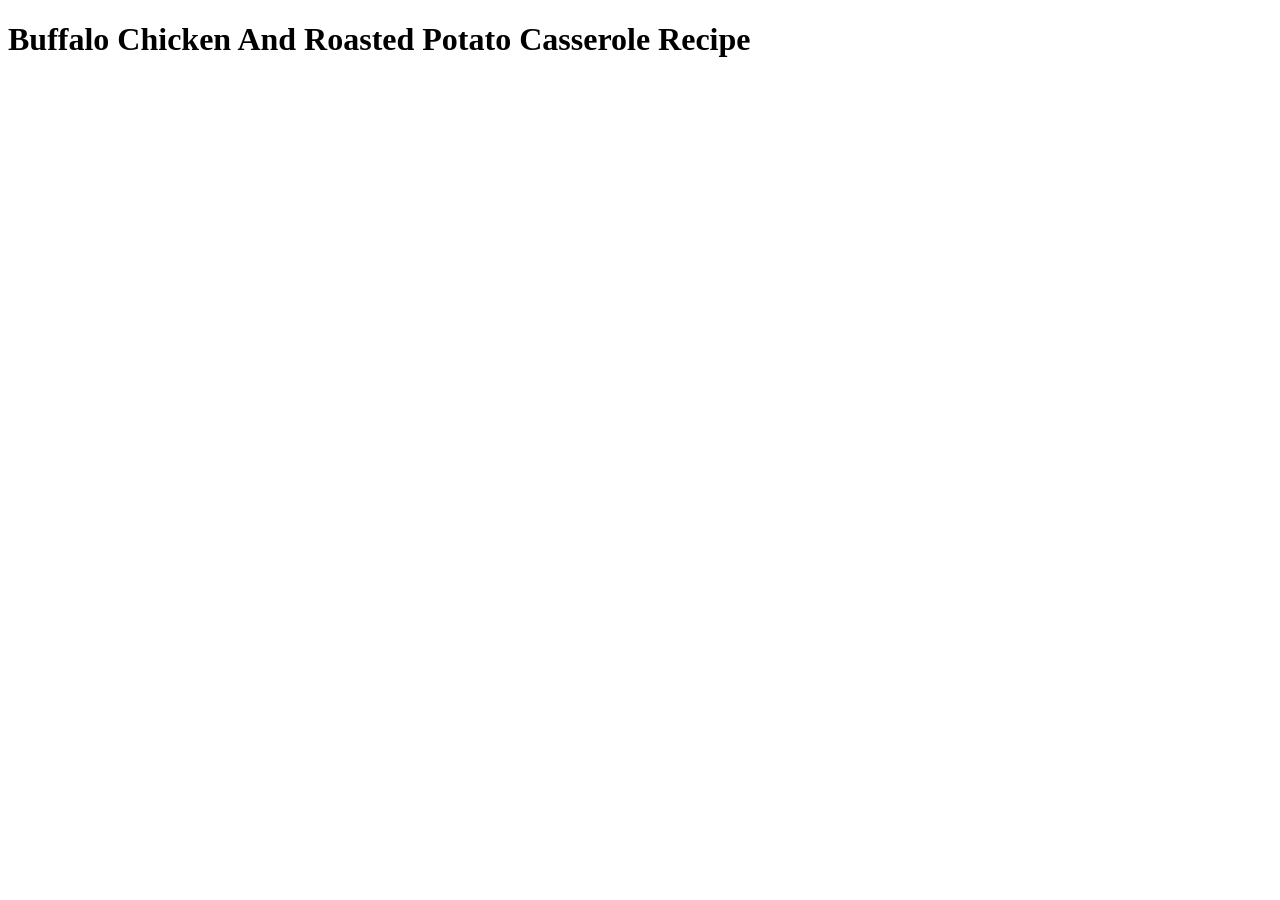
==== recipes/buffalo-chicken-casserole.html @ fb162722 "Add basic index file and buffalo chicken recipe" ====
<!DOCTYPE html>
<html>
    <head>
        <meta charset="UTF-8">
        <title>Buffalo Chicken And Roasted Potato Casserole</title>
    </head>
    <body>
        <h1>Buffalo Chicken And Roasted Potato Casserole Recipe</h1>
    </body>
</html>
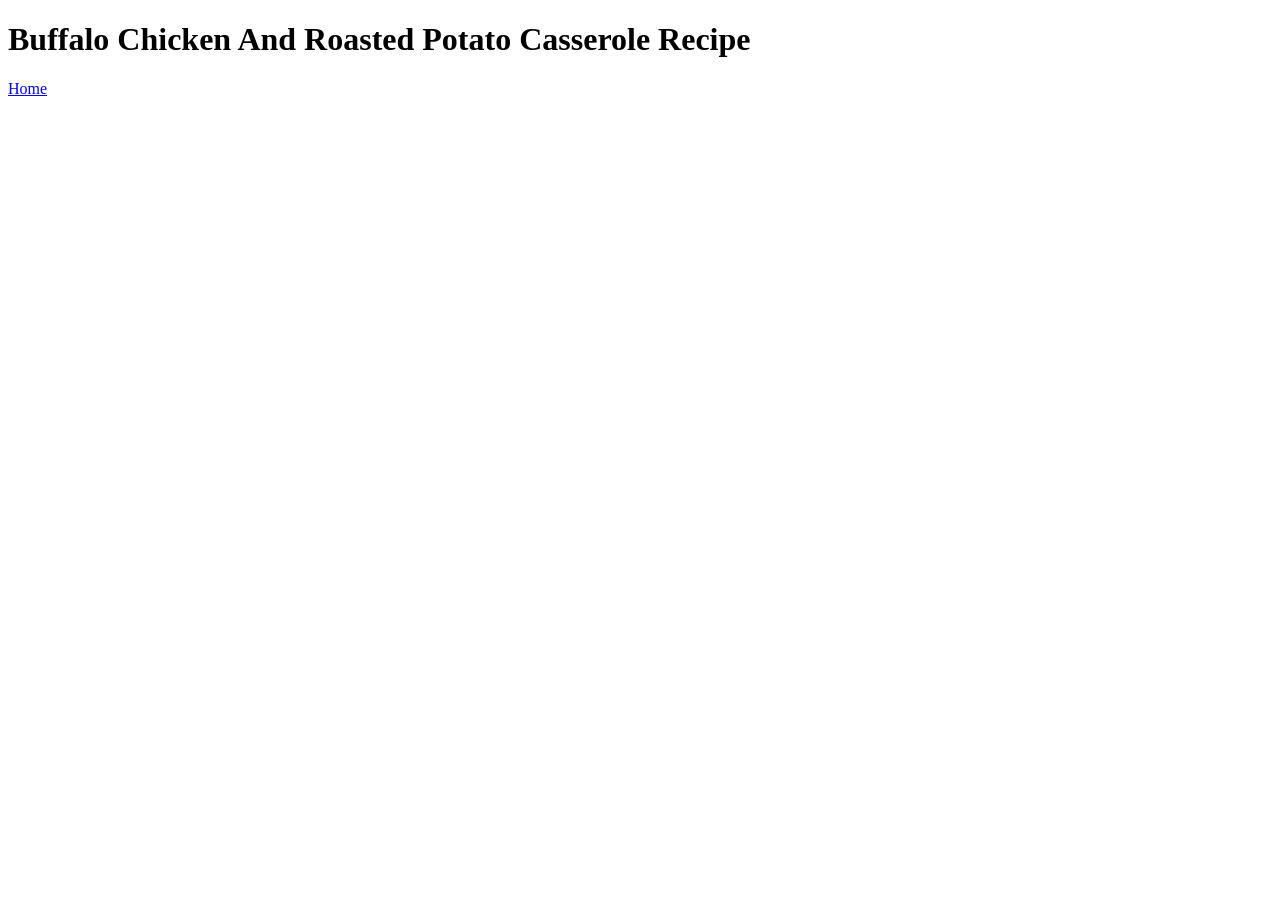
==== commit e5effd27: "Add images folder, image file and Home page link Home page link added to buffalo-chicken-casserole.h" ====
--- a/recipes/buffalo-chicken-casserole.html
+++ b/recipes/buffalo-chicken-casserole.html
@@ -6,5 +6,7 @@
     </head>
     <body>
         <h1>Buffalo Chicken And Roasted Potato Casserole Recipe</h1>
+
+        <a href="../index.html">Home</a>
     </body>
 </html>
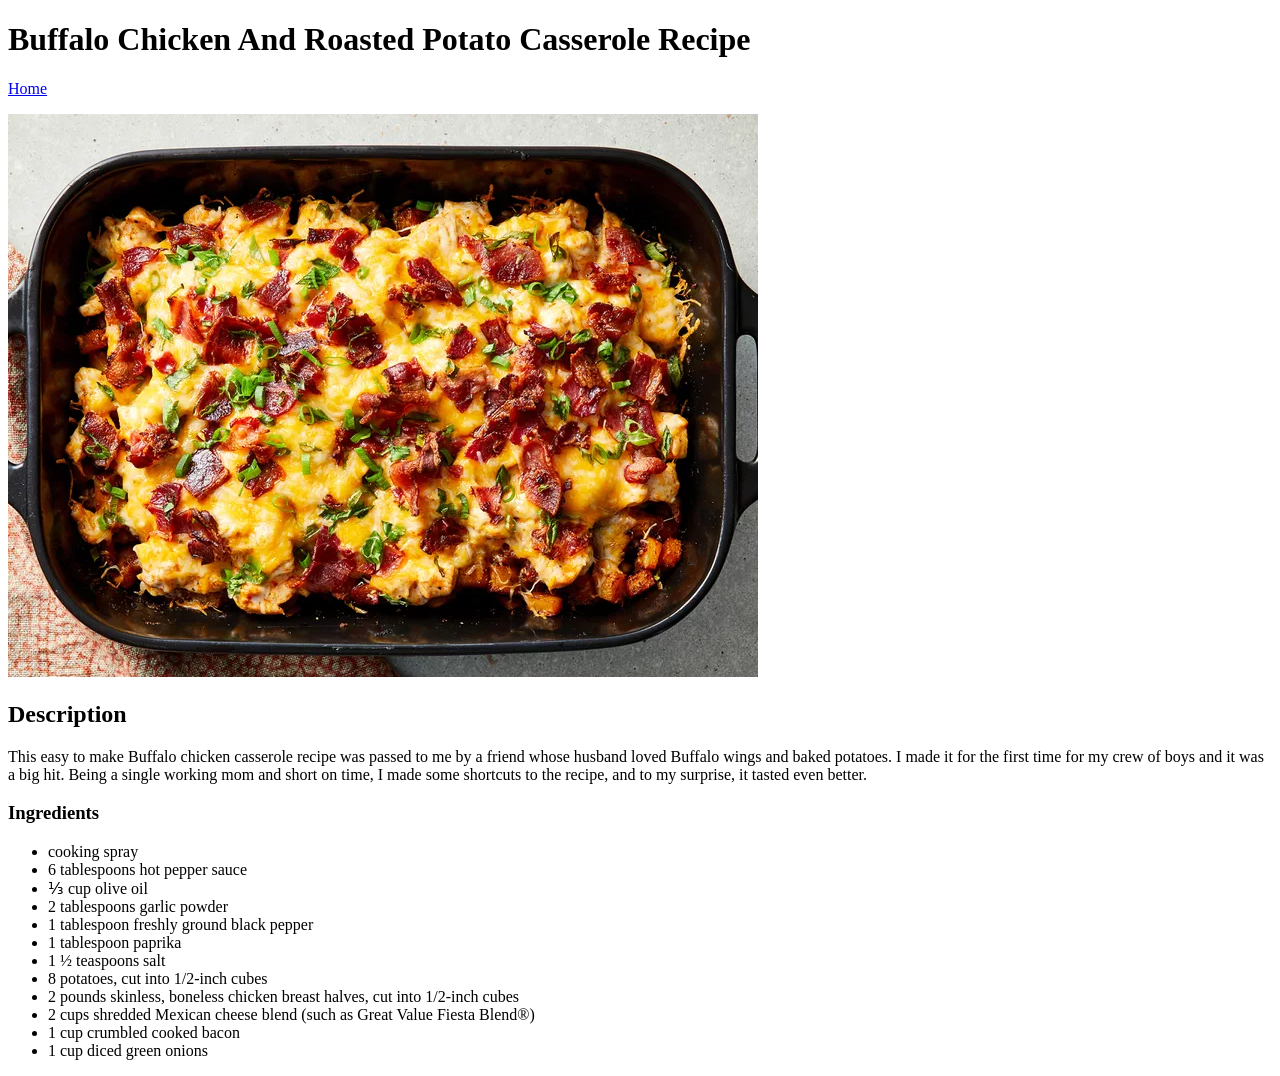
==== commit cb677547: "Add ingredient list to buffalo-chicken-casserole.html" ====
--- a/recipes/buffalo-chicken-casserole.html
+++ b/recipes/buffalo-chicken-casserole.html
@@ -6,7 +6,42 @@
     </head>
     <body>
         <h1>Buffalo Chicken And Roasted Potato Casserole Recipe</h1>
+       
+        <p>
+            <a href="../index.html">Home</a>
+        </p>
 
-        <a href="../index.html">Home</a>
+        <p>
+            <img src="../images/buffalo-chicken-casserole.webp" alt="Buffalo Chicken and Roasted Potato Casserole" width="750" height="563"></img>
+        </p>
+
+        <p>
+            <h2>Description</h2>
+        </p>
+
+        <p>
+            This easy to make Buffalo chicken casserole recipe was passed to me by a friend whose husband loved Buffalo wings and baked potatoes. I made it for the 
+            first time for my crew of boys and it was a big hit. Being a single working mom and short on time, I made some shortcuts to the recipe, and 
+            to my surprise, it tasted even better.
+        </p>
+
+        <p>
+            <h3>Ingredients</h3>
+        </p>
+
+        <ul>
+            <li>cooking spray</li>
+            <li>6 tablespoons hot pepper sauce</li>
+            <li>⅓ cup olive oil</li>
+            <li>2 tablespoons garlic powder</li>
+            <li>1 tablespoon freshly ground black pepper</li>
+            <li>1 tablespoon paprika</li>
+            <li>1 ½ teaspoons salt</li>
+            <li>8 potatoes, cut into 1/2-inch cubes</li>
+            <li>2 pounds skinless, boneless chicken breast halves, cut into 1/2-inch cubes</li>
+            <li>2 cups shredded Mexican cheese blend (such as Great Value Fiesta Blend®)</li>
+            <li>1 cup crumbled cooked bacon</li>
+            <li>1 cup diced green onions</li>
+        </ul>
     </body>
 </html>
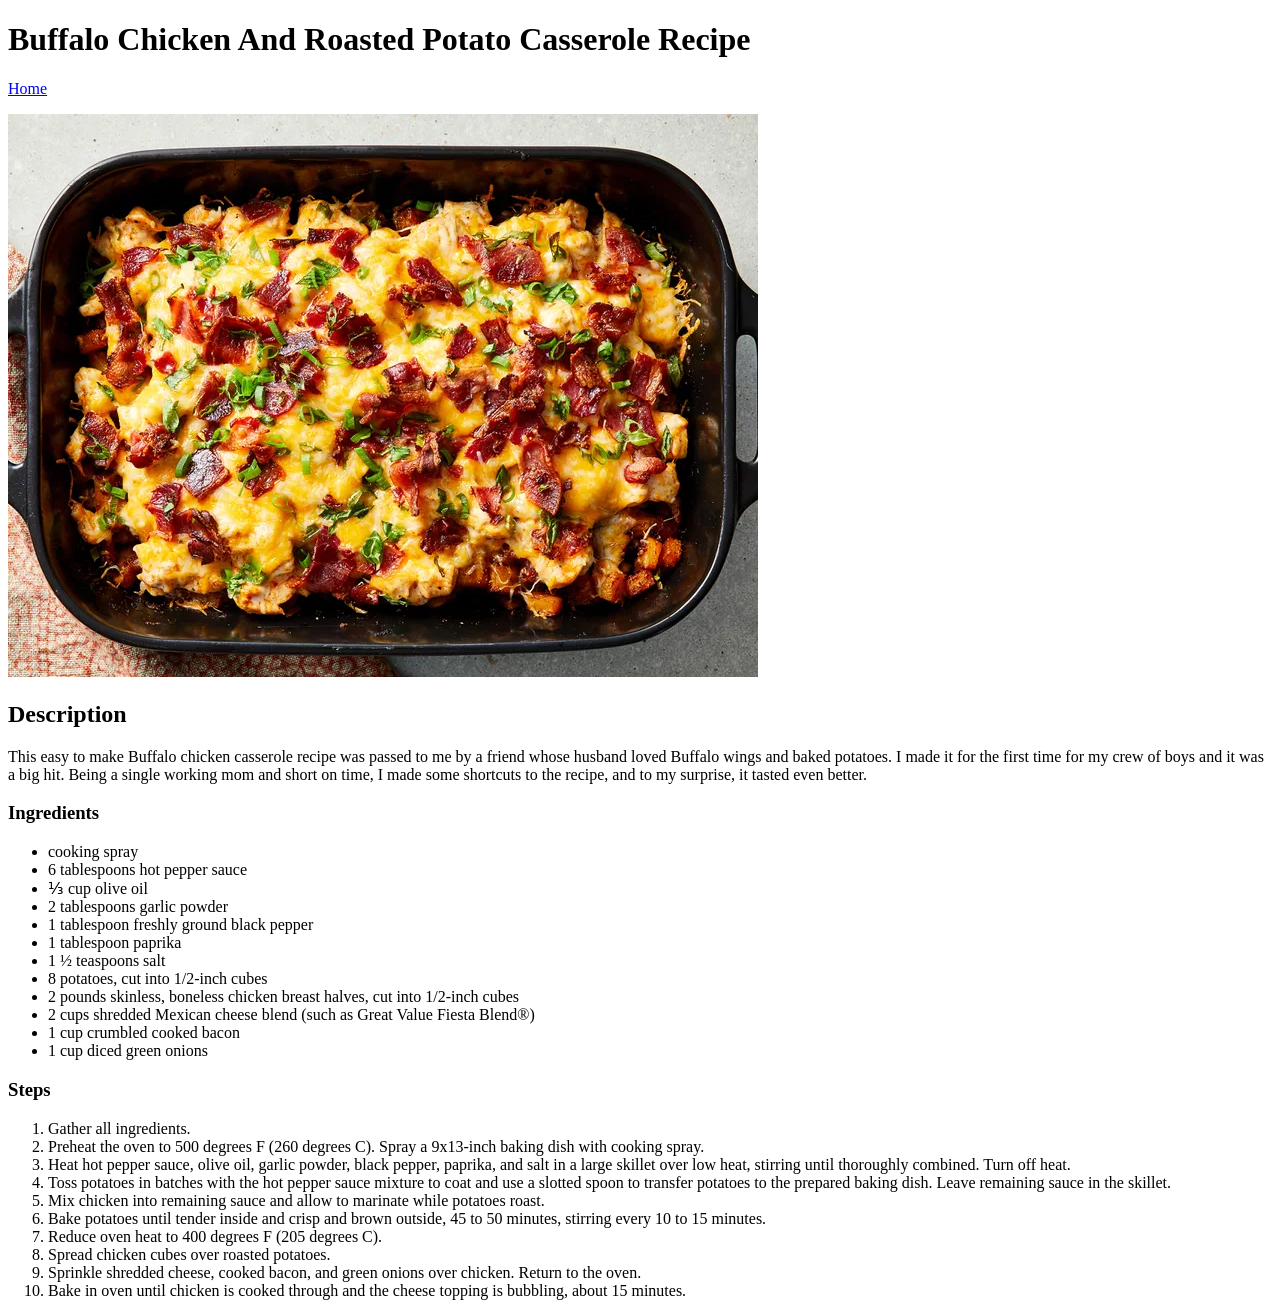
==== commit c1a3e9f2: "Add ordered list to buffalo-chicken-casserole.html" ====
--- a/recipes/buffalo-chicken-casserole.html
+++ b/recipes/buffalo-chicken-casserole.html
@@ -43,5 +43,20 @@
             <li>1 cup crumbled cooked bacon</li>
             <li>1 cup diced green onions</li>
         </ul>
+
+        <h3>Steps</h3>
+
+        <ol>
+            <li>Gather all ingredients.</li>
+            <li>Preheat the oven to 500 degrees F (260 degrees C). Spray a 9x13-inch baking dish with cooking spray.</li>
+            <li>Heat hot pepper sauce, olive oil, garlic powder, black pepper, paprika, and salt in a large skillet over low heat, stirring until thoroughly combined. Turn off heat.</li>
+            <li>Toss potatoes in batches with the hot pepper sauce mixture to coat and use a slotted spoon to transfer potatoes to the prepared baking dish. Leave remaining sauce in the skillet.</li>
+            <li>Mix chicken into remaining sauce and allow to marinate while potatoes roast.</li>
+            <li>Bake potatoes until tender inside and crisp and brown outside, 45 to 50 minutes, stirring every 10 to 15 minutes.</li>
+            <li>Reduce oven heat to 400 degrees F (205 degrees C).</li>
+            <li>Spread chicken cubes over roasted potatoes.</li>
+            <li>Sprinkle shredded cheese, cooked bacon, and green onions over chicken. Return to the oven.</li>
+            <li>Bake in oven until chicken is cooked through and the cheese topping is bubbling, about 15 minutes.</li>
+        </ol>
     </body>
 </html>
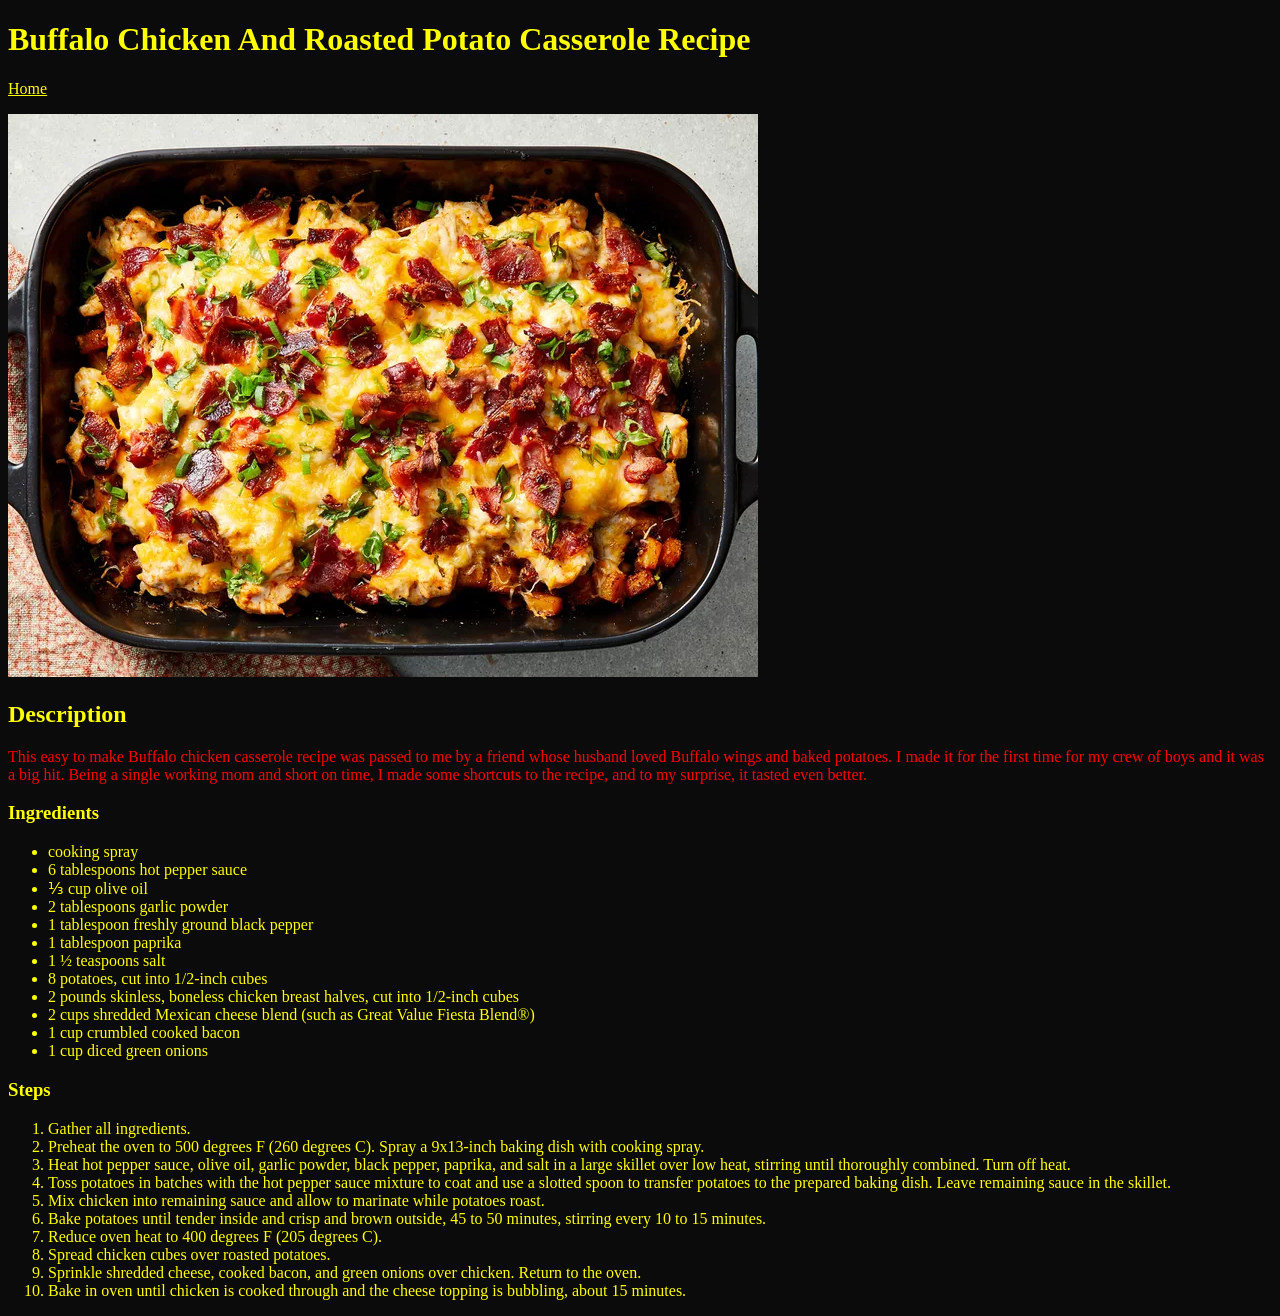
==== commit af24dcae: "Add style.css and internal css for test styling" ====
--- a/recipes/buffalo-chicken-casserole.html
+++ b/recipes/buffalo-chicken-casserole.html
@@ -1,8 +1,21 @@
 <!DOCTYPE html>
-<html>
+<html lang="en">
     <head>
         <meta charset="UTF-8">
         <title>Buffalo Chicken And Roasted Potato Casserole</title>
+        <style>
+            * {
+                color: yellow
+            }
+
+            body {
+                background-color: rgb(12, 11, 11);
+            }
+
+            p {
+                color: red;
+            }
+        </style>
     </head>
     <body>
         <h1>Buffalo Chicken And Roasted Potato Casserole Recipe</h1>
